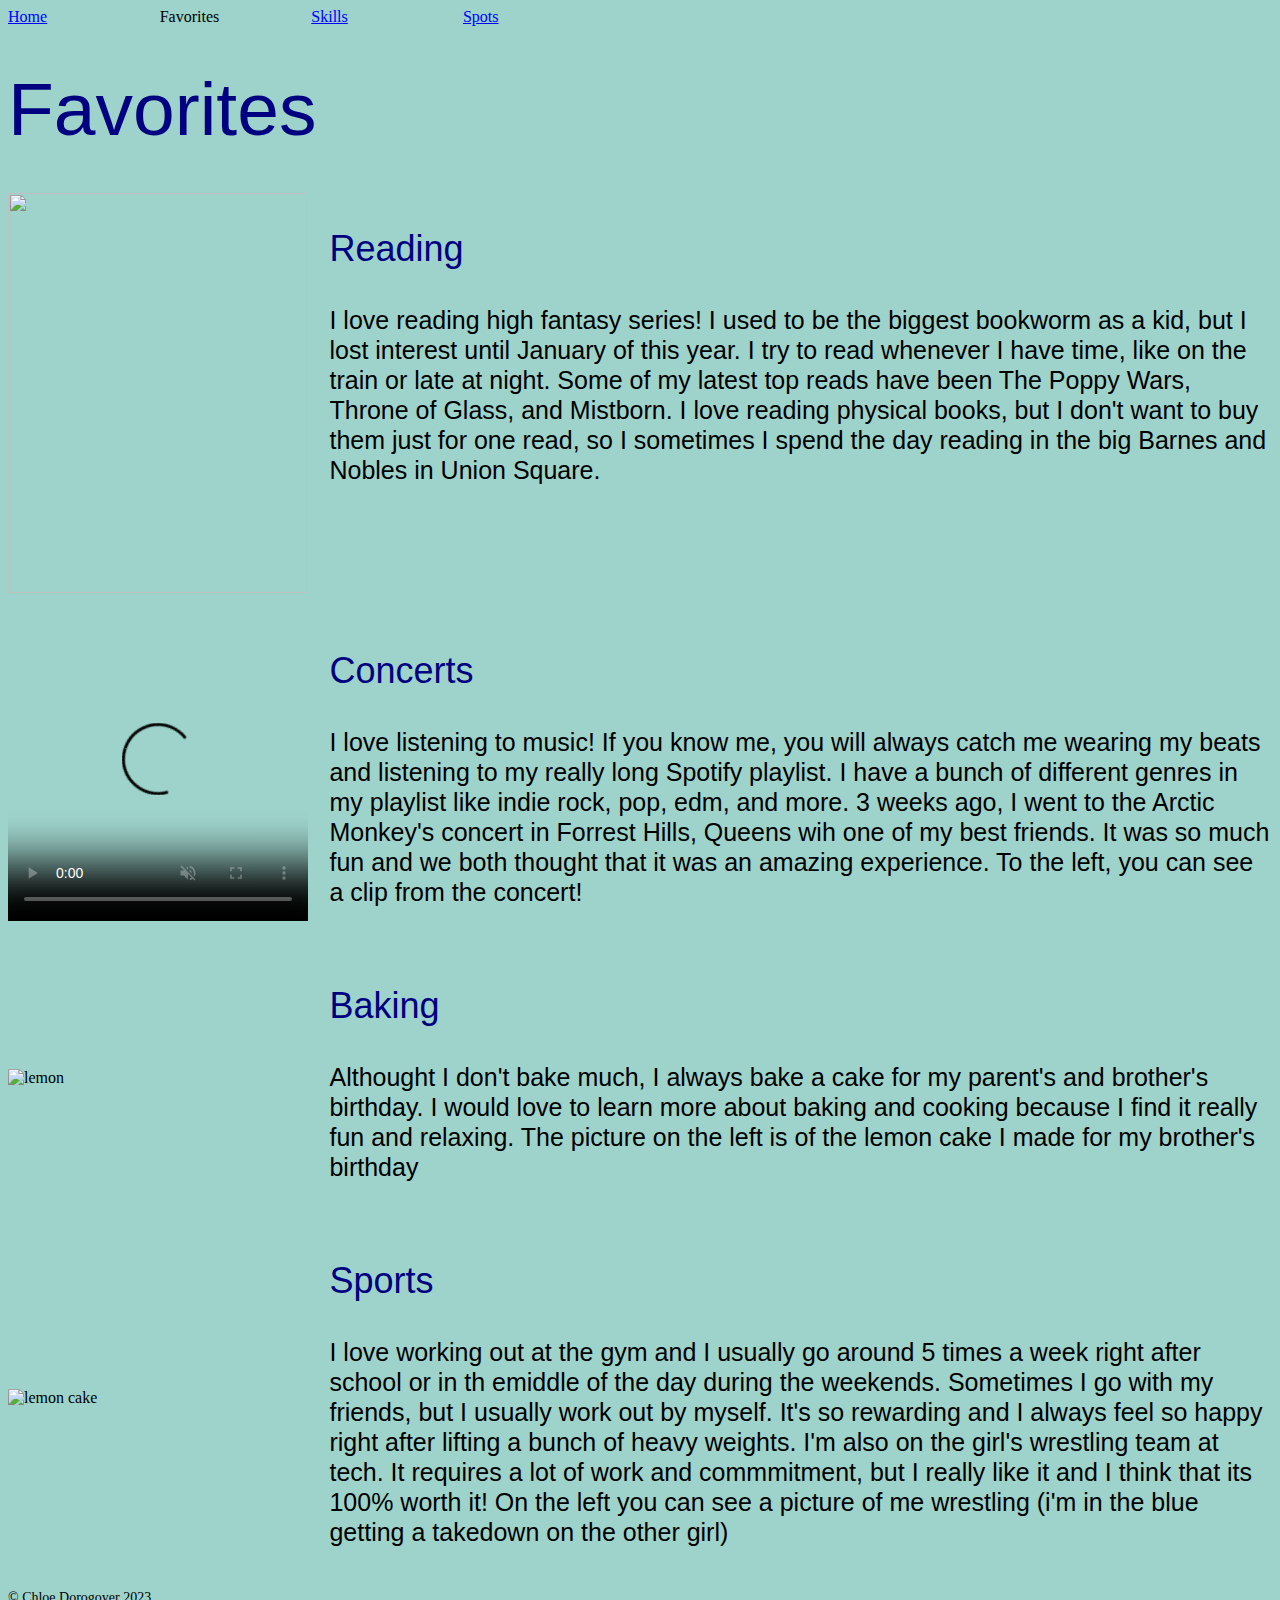
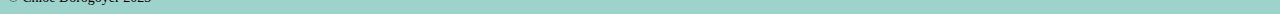
==== favorites.html @ c42be7ef "uploaded project" ====
<!doctype html>
<html>
<head>
	<link rel="stylesheet" href="styles.css">
<meta charset="UTF-8">
<title>Favorites</title>
</head>

<body>
<table width="100%" border="0" cellspacing="0" cellpadding="0">
  <tbody>
    <tr>
      <td><table width="100%" border="0" cellspacing="0" cellpadding="0">
        <tbody>
          <tr>
            <td width="10%" style="font: Verdana, sans-serif;"><a href="index.html">Home</a></td>
            <td width="2%" style="font: Verdana, sans-serif;">&nbsp;</td>
            <td width="10%" style="font: Verdana, sans-serif; font-size: 16px;">Favorites</td>
            <td width="2%" style="font: Verdana, sans-serif">&nbsp;</td>
            <td width="10%" style="font: Verdana, sans-serif;"><a href="skills.html">Skills</a></td>
            <td width="2%" style="font: Verdana, sans-serif;">&nbsp;</td>
            <td width="64%" style="font: Verdana, sans-serif;"><a href="spots.html">Spots</a></td>
          </tr>
        </tbody>
      </table></td>
    </tr>
    <tr>
      <td></td>
    </tr>
	  <tr>
      <td align="left"><h1>Favorites</h1></td>
    </tr>
    <tr>
      <td><table width="100%" border="0" cellspacing="0" cellpadding="0">
        <tbody>
          <tr>
            <td width="10%" align="left"><img src="images/books.png" width="300" height="400" alt=""/></td>
            <td width="2%">&nbsp;</td>
            <td width="88%" align="left" valign="top">
				<article>
				  <h3>Reading</h3>
			  <p>I love reading high fantasy series! I used to be the biggest bookworm as a kid, but I lost interest until January of this year. I try to read whenever I have time, like on the train or late at night. Some of my latest top reads have been The Poppy Wars, Throne of Glass, and Mistborn. I love reading physical books, but I don't want to buy them just for one read, so I sometimes I spend the day reading in the big Barnes and Nobles in Union Square. </p>
			  <p>&nbsp;</p>
				</article></td>
          </tr>
				<tr>
            <td>&nbsp;</td>
            <td>&nbsp;</td>
            <td>&nbsp;</td>
          </tr>
          
			<tr>
            <td width="10%" align="left">
				<!--video-->
				<video
  controls
  width="300"
  height="300"
  autoplay
  loop
  muted
  preload="auto"
  poster="poster.png">
  <source src="images/arctic-monkey-video.mov" type="video/mp4" />
  <p>
    Your browser doesn't support this video. Here is a
    <a href="images/arctic-monkey-video.mov">link to the video</a> instead.
  </p>
</video></td>
            <td width="2%">&nbsp;</td>
            <td width="88%" align="left" valign="top">
				<article>
				  <h3>Concerts</h3>
			  <p>I love listening to music! If you know me, you will always catch me wearing my beats and listening to my really long Spotify playlist. I have a bunch of different genres in my playlist like indie rock, pop, edm, and more. 3 weeks ago, I went to the Arctic Monkey's concert in Forrest Hills, Queens wih one of my best friends. It was so much fun and we both thought that it was an amazing experience. To the left, you can see a clip from the concert!</p>
				</article></td>
          </tr>
				<tr>
            <td>&nbsp;</td>
            <td>&nbsp;</td>
            <td>&nbsp;</td>
          </tr>
			<tr>
            <td width="10%" align="left"><img src="images/cake.png" width="300" height="400" alt="lemon"/></td>
            <td width="2%">&nbsp;</td>
            <td width="88%" align="left" valign="top">
				<article>
				  <h3>Baking</h3>
			  <p>Althought I don't bake much, I always bake a cake for my parent's and brother's birthday. I would love to learn more about baking and cooking because I find it really fun and relaxing. The picture on the left is of the lemon cake I made for my brother's birthday</p>
				</article></td>
          </tr>
				<tr>
            <td>&nbsp;</td>
            <td>&nbsp;</td>
            <td>&nbsp;</td>
          </tr>
			<tr>
            <td width="10%" align="left"><img src="images/wrestle.jpg" width="300" height="300" alt="lemon cake"/></td>
            <td width="2%">&nbsp;</td>
            <td width="88%" align="left" valign="top">
				<article>
					<h3>Sports</h3>
			  <p>I love working out at the gym and I usually go around 5 times a week right after school or in th emiddle of the day during the weekends. Sometimes I go with my friends, but I usually work out by myself. It's so rewarding and I always feel so happy right after lifting a bunch of heavy weights. I'm also on the girl's wrestling team at tech. It requires a lot of work and commmitment, but I really like it and I think that its 100% worth it! On the left you can see a picture of me wrestling (i'm in the blue getting a takedown on the other girl)</p>
			  </article></td>
          </tr>
			<tr>
            <td>&nbsp;</td>
            <td>&nbsp;</td>
            <td>&nbsp;</td>
          </tr>

        </tbody>
      </table></td>
    </tr>
    
   
    <tr>
       <td style="font: Verdana, sans-serif; font-size: 14px">&copy;&nbsp;Chloe Dorogoyer 2023</td>
    </tr>
  </tbody>
</table>
</body>
</html>
---- styles.css ----
@charset "UTF-8";
/* CSS Document */

body {
  background-color: #9DD3CB;
}

h1 {
  font-family: Verdana, sans-serif; font-weight: normal; color: navy; font-size: 75px; line-height: 66px;
  
}
h2 {
  font-family: Verdana, sans-serif; font-weight: normal; color: black; font-size: 36px; line-height: 46px;
  
}
h3 {
    font-family: Verdana, sans-serif;
    font-weight: normal;
    color: navy;
    font-size: 36px;
    line-height: 40px;
}
h4 {
  font-family: Verdana, sans-serif; font-weight: normal; color: navy; font-size: 30px; line-height: 34px;
  
}
h5 {
  font-family: Verdana, sans-serif; font-weight: bold; color: navy; font-size: 25px; line-height: 30px;
  
}

p {font-family: Verdana, sans-serif; font-weight: normal; font-size: 25px; line-height: 30px; color: #000000; }

a:link {
  color: blue;
}

/* visited link */
a:visited {
  color: green;
}

/* mouse over link */
a:hover {
  color: hotpink;
}

/* selected link */
a:active {
  color: purple;
}
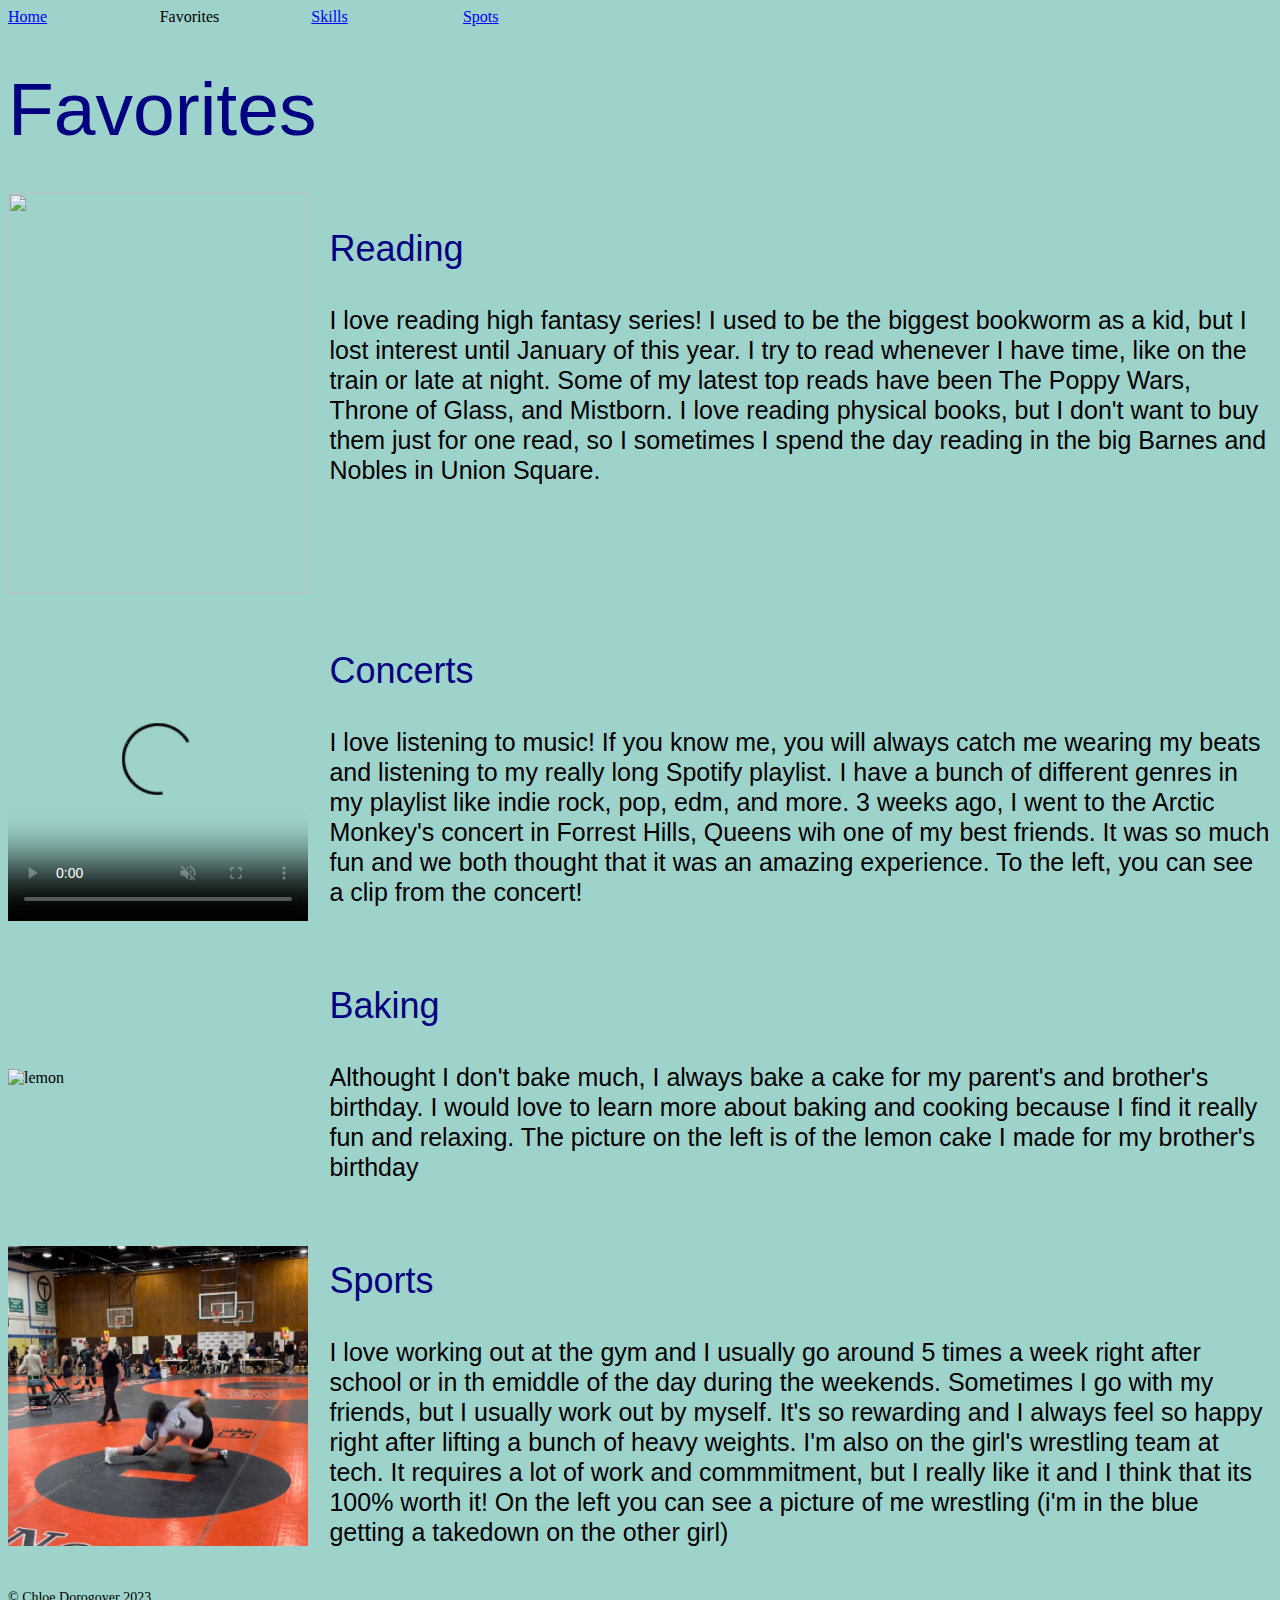
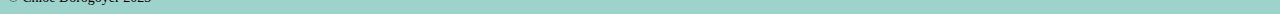
==== commit 8e0df30f: "Update favorites.html" ====
--- a/favorites.html
+++ b/favorites.html
@@ -34,7 +34,7 @@
       <td><table width="100%" border="0" cellspacing="0" cellpadding="0">
         <tbody>
           <tr>
-            <td width="10%" align="left"><img src="images/books.png" width="300" height="400" alt=""/></td>
+            <td width="10%" align="left"><img src="books.png" width="300" height="400" alt=""/></td>
             <td width="2%">&nbsp;</td>
             <td width="88%" align="left" valign="top">
 				<article>
@@ -80,7 +80,7 @@
             <td>&nbsp;</td>
           </tr>
 			<tr>
-            <td width="10%" align="left"><img src="images/cake.png" width="300" height="400" alt="lemon"/></td>
+            <td width="10%" align="left"><img src="cake.png" width="300" height="400" alt="lemon"/></td>
             <td width="2%">&nbsp;</td>
             <td width="88%" align="left" valign="top">
 				<article>
@@ -94,7 +94,7 @@
             <td>&nbsp;</td>
           </tr>
 			<tr>
-            <td width="10%" align="left"><img src="images/wrestle.jpg" width="300" height="300" alt="lemon cake"/></td>
+            <td width="10%" align="left"><img src="wrestle.jpg" width="300" height="300" alt="lemon cake"/></td>
             <td width="2%">&nbsp;</td>
             <td width="88%" align="left" valign="top">
 				<article>
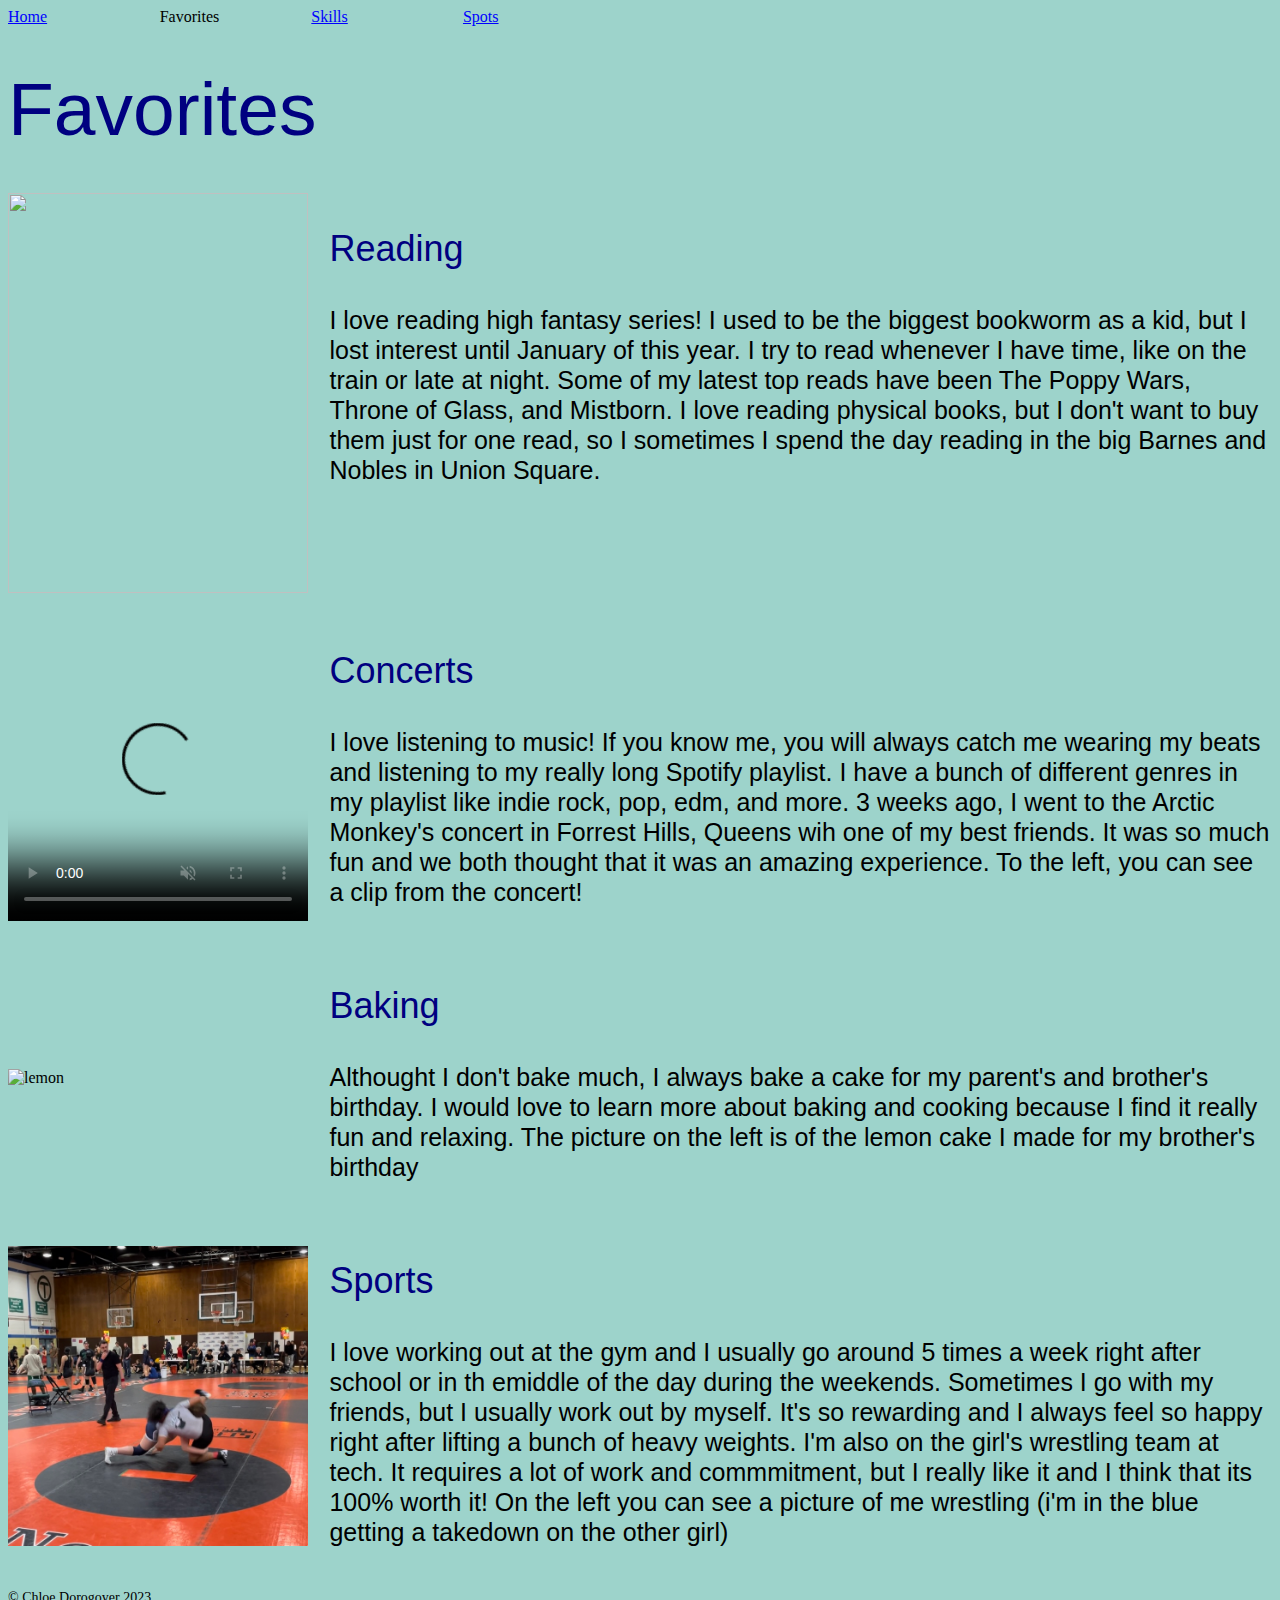
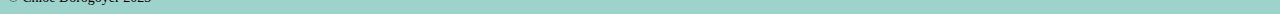
==== commit 1b52eccd: "Update favorites.html" ====
--- a/favorites.html
+++ b/favorites.html
@@ -61,10 +61,10 @@
   muted
   preload="auto"
   poster="poster.png">
-  <source src="images/arctic-monkey-video.mov" type="video/mp4" />
+  <source src="https://vimeo.com/870034623/171279bf5e?ts=0&share=copy" type="video/mp4" />
   <p>
     Your browser doesn't support this video. Here is a
-    <a href="images/arctic-monkey-video.mov">link to the video</a> instead.
+    <a href="https://vimeo.com/870034623/171279bf5e?ts=0&share=copy">link to the video</a> instead.
   </p>
 </video></td>
             <td width="2%">&nbsp;</td>
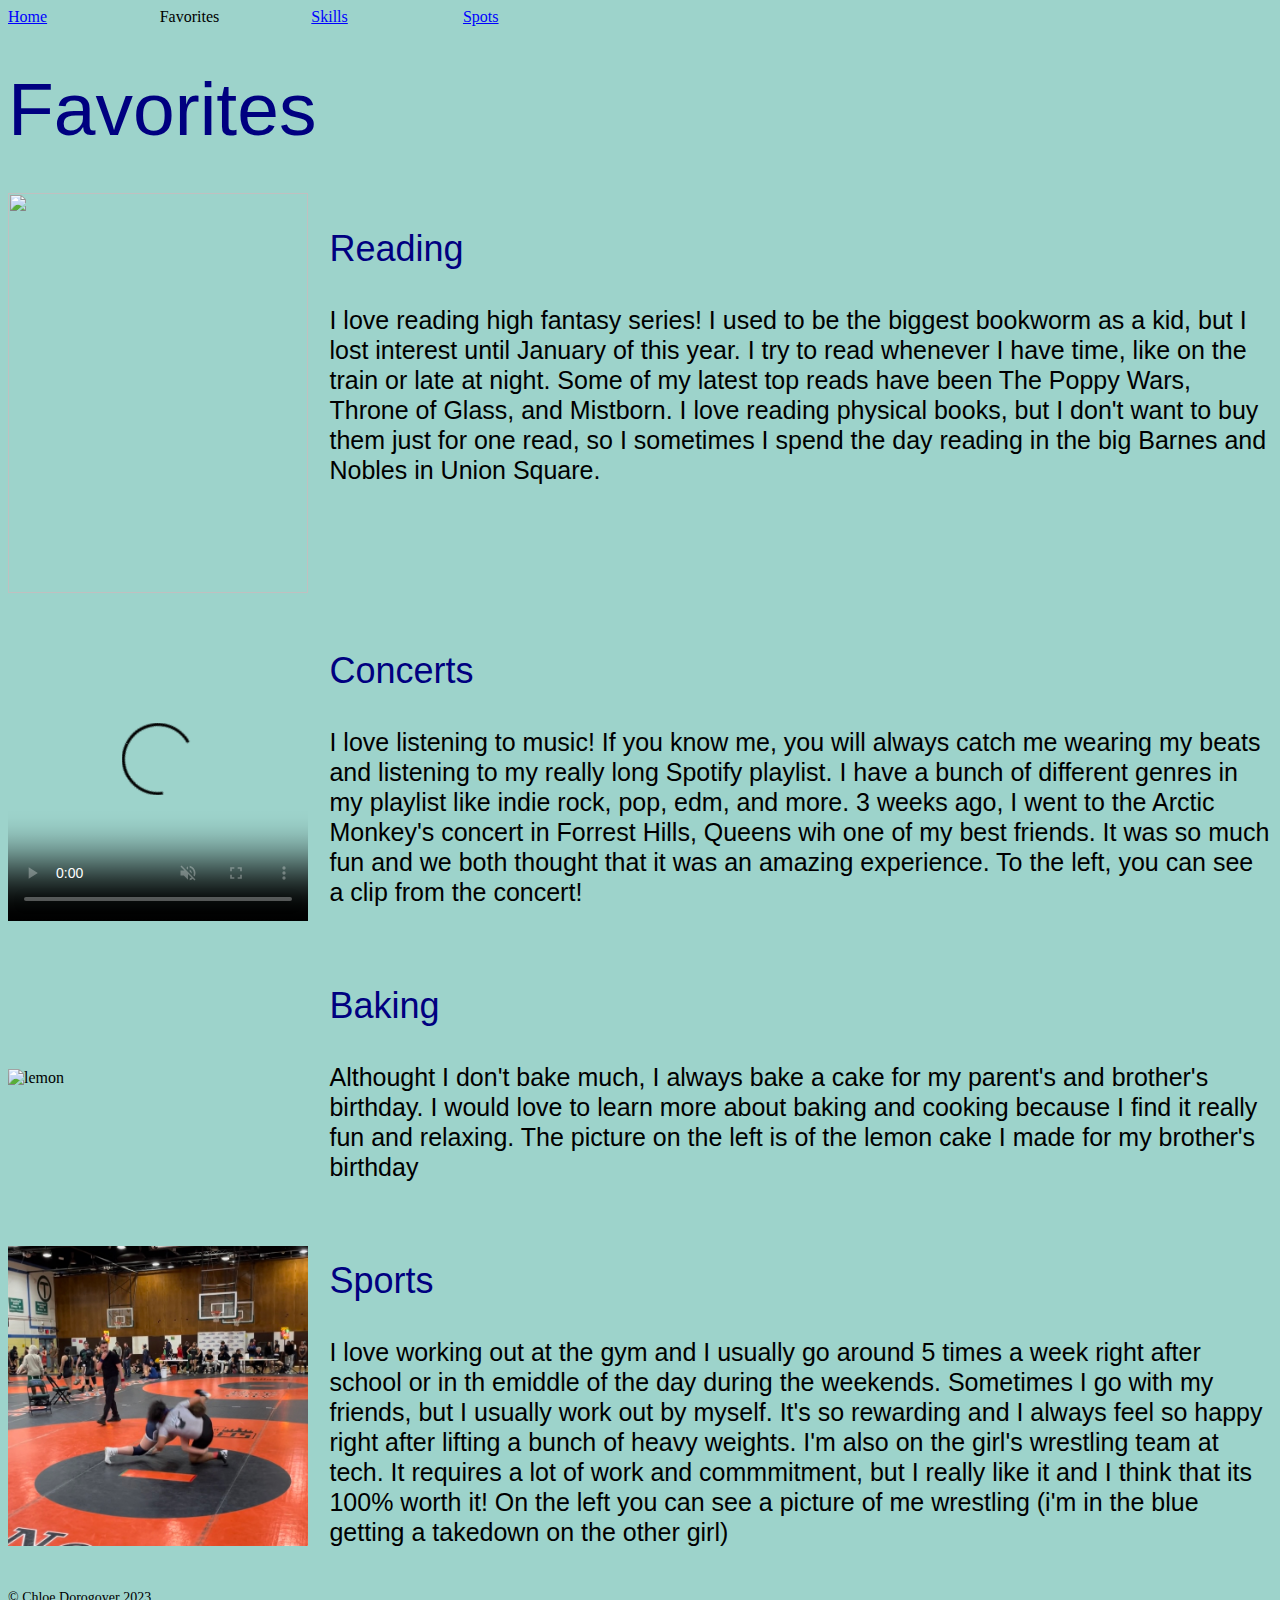
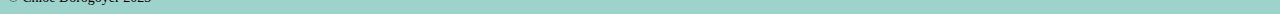
==== commit 49eb10da: "Update favorites.html" ====
--- a/favorites.html
+++ b/favorites.html
@@ -61,7 +61,7 @@
   muted
   preload="auto"
   poster="poster.png">
-  <source src="https://vimeo.com/870034623/171279bf5e?ts=0&share=copy" type="video/mp4" />
+  <source src="arctic-monkey-video.mov" type="video/mp4" />
   <p>
     Your browser doesn't support this video. Here is a
     <a href="https://vimeo.com/870034623/171279bf5e?ts=0&share=copy">link to the video</a> instead.
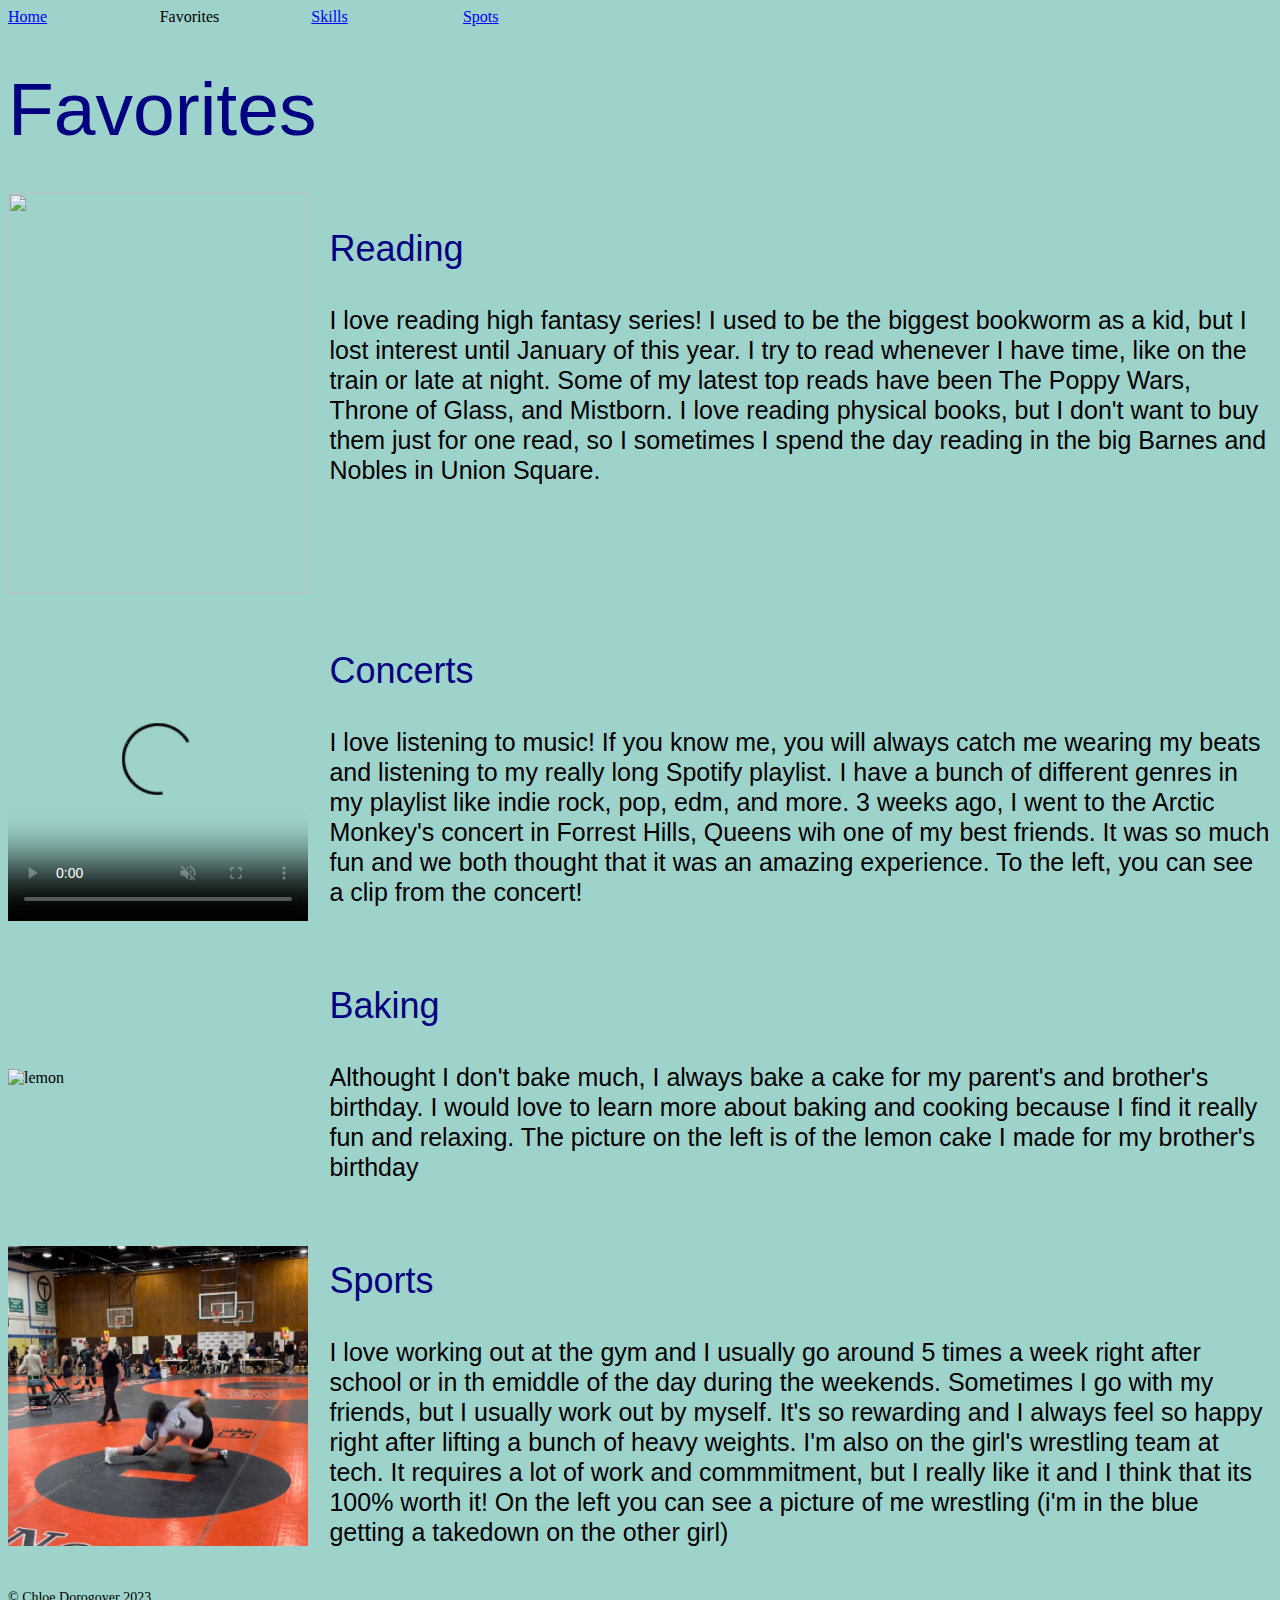
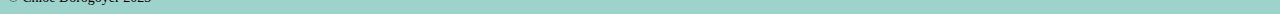
==== commit ab230f5e: "Update favorites.html" ====
--- a/favorites.html
+++ b/favorites.html
@@ -61,10 +61,10 @@
   muted
   preload="auto"
   poster="poster.png">
-  <source src="arctic-monkey-video.mov" type="video/mp4" />
+  <source src="arctic-monkey-video.mov" type="video/mov" />
   <p>
     Your browser doesn't support this video. Here is a
-    <a href="https://vimeo.com/870034623/171279bf5e?ts=0&share=copy">link to the video</a> instead.
+    <a href="arctic-monkey-video.mov">link to the video</a> instead.
   </p>
 </video></td>
             <td width="2%">&nbsp;</td>
